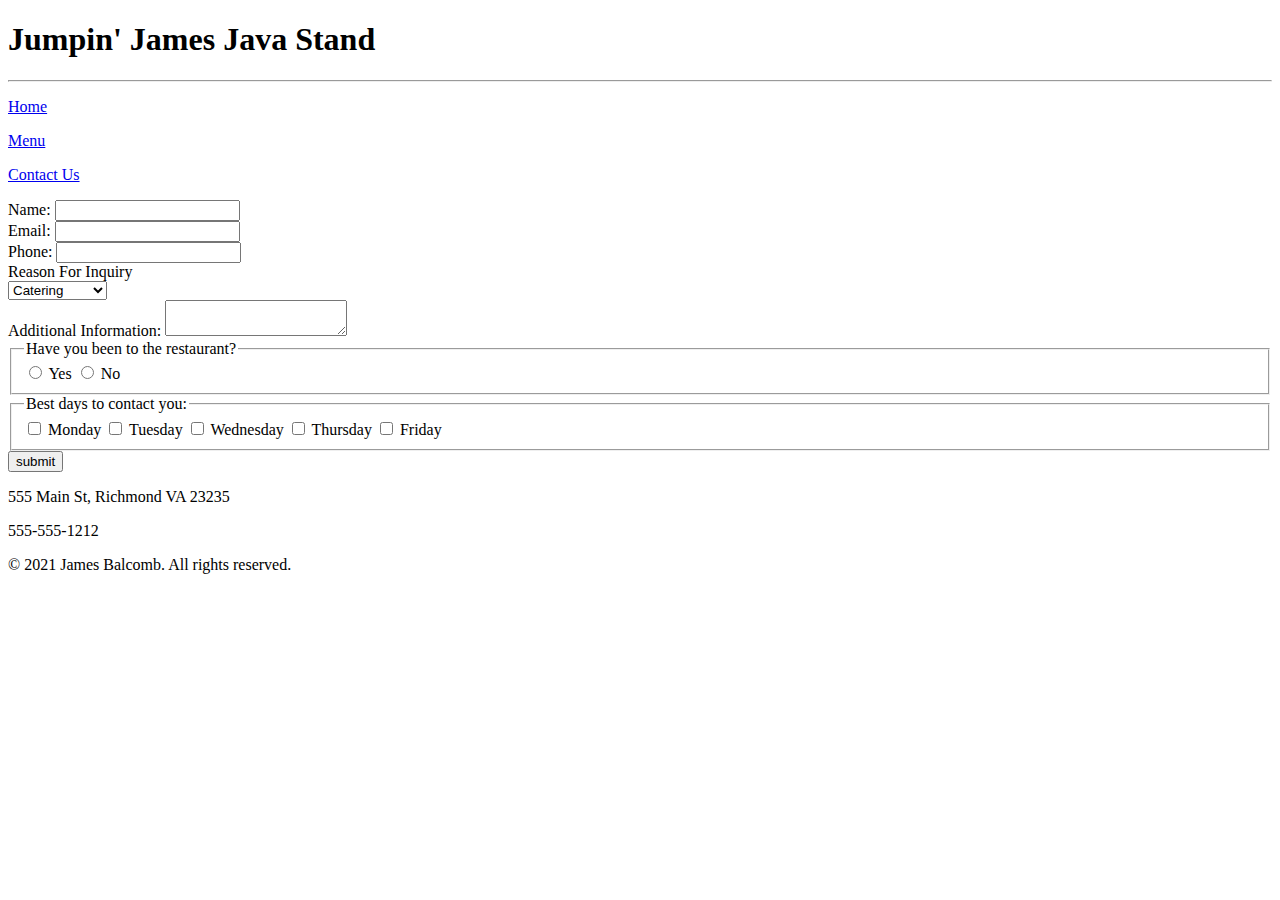
==== contact.html @ 87a94647 "Add files via upload" ====
﻿<!DOCTYPE html>

<!--created by JNB Feb 15 2022-->

<html lang="en" xmlns="http://www.w3.org/1999/xhtml">
<head>
    <meta charset="utf-8" />
    <title>Jumpin' James Java Stand'</title>
</head>
<main>

    <header>
        <h1>Jumpin' James Java Stand</h1>
    </header>

    <nav>
        <hr/>
        <p><a href="index.html">Home</a></p>
        <p><a href="menu.html">Menu</a></p>
        <p><a href="contact.html">Contact Us</a></p>
    </nav>

    <form action="submit.html" method="post">
        <label>Name:</label>
        <input type="text" id="fullName" name="fullname" /> <br />

        <label>Email:</label>
        <input type="text" id="email" name="email" /> <br />

        <label>Phone:</label>
        <input type="text" id="phone" name="phone" /> <br />

        <label>Reason For Inquiry</label><br />
        <select id="inquiryReason" name="inquiryReason">
            <option value="catering" selected>Catering</option>
            <option value="private">Private Party</option>
            <option value="feedback">Feedback</option>
            <option value="other">Other</option>
        </select><br />



        <label>Additional Information:</label>
        <textarea id="additionalInfo" name="additionalInfo" /></textarea><br />

        <fieldset>
            <legend>Have you been to the restaurant?</legend>
            <input type="radio" id="yes" name="question" value="Yes" />
            <label>Yes</label>
            <input type="radio" id="no" name="question" value="No" />
            <label>No</label><br />
        </fieldset>

        <fieldset>
            <legend>Best days to contact you:</legend>

            <input type="checkbox" id="Monday" name="day" value="monday" />
            <label for="monday">Monday</label>

            <input type="checkbox" id="tuesday" name="day" value="tuesday" />
            <label for="tuesday">Tuesday</label>

            <input type="checkbox" id="wednesday" name="day" value="wednesday" />
            <label for="wednesday">Wednesday</label>

            <input type="checkbox" id="Monday" name="day" value="monday" />
            <label for="Thursday">Thursday</label>

            <input type="checkbox" id="Monday" name="day" value="monday" />
            <label for="Friday">Friday</label>


        </fieldset>

        <input type="submit" name="submit" value="submit" />




    </form>
        

    <footer>
        <p>555 Main St, Richmond VA 23235</p>
        <p>555-555-1212</p>
        <p>&copy; 2021 James Balcomb. All rights reserved.</p>
    </footer>
        


</main>

</html>
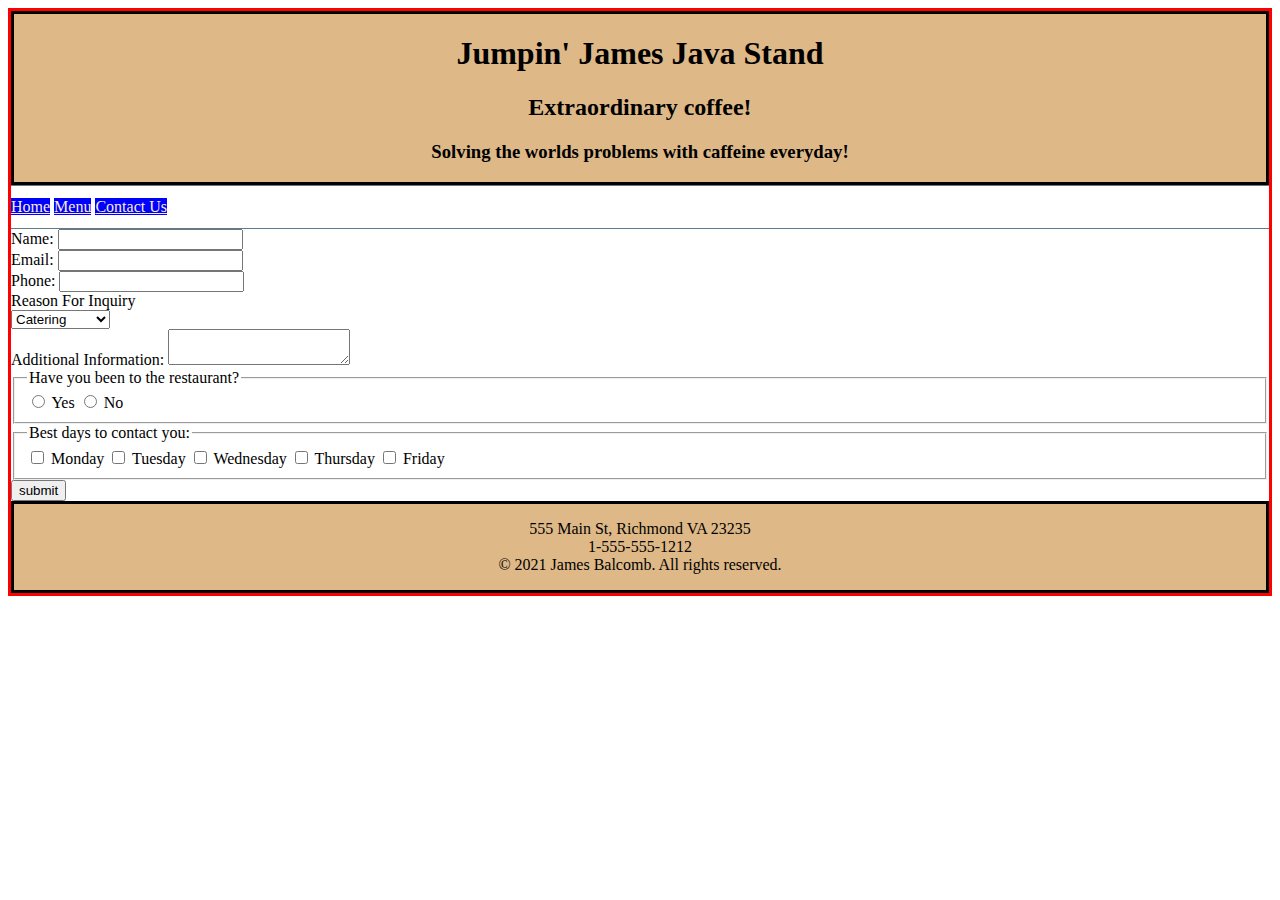
==== commit 2f4d743c: "reworked the header and footer" ====
--- a/contact.html
+++ b/contact.html
@@ -3,89 +3,118 @@
 <!--created by JNB Feb 15 2022-->
 
 <html lang="en" xmlns="http://www.w3.org/1999/xhtml">
+
 <head>
+
+    <html lang="en" xmlns="http://www.w3.org/1999/xhtml">
     <meta charset="utf-8" />
     <title>Jumpin' James Java Stand'</title>
+
+    <!--Does some thing to make bootstrap work-->
+    <meta name="viewport" content="width=device-width" , initial-scale="1" , shrink-to-fit="no"
+
+        <!-- Bootstrap CDN copied from https://getbootstrap.com/docs/4.1/getting-started/introduction/ -->
+    <link rel="stylesheet" href="https://stackpath.bootstrapcdn.com/bootstrap/4.1.3/css/bootstrap.min.css"
+          integrity="sha384-MCw98/SFnGE8fJT3GXwEOngsV7Zt27NXFoaoApmYm81iuXoPkFOJwJ8ERdknLPMO" crossorigin="anonymous">
+
+    <link rel="stylesheet" href="styles/css_styles.css" type="text/css" />
+
+    <style>
+    </style>
+
 </head>
+
+
 <main>
 
-    <header>
+    <header class="jumbotron">
+
         <h1>Jumpin' James Java Stand</h1>
+        <h2 class="font-italic">Extraordinary coffee!</h2>
+        <h3>Solving the worlds problems with caffeine everyday!</h3>
+
     </header>
 
     <nav>
-        <hr/>
-        <p><a href="index.html">Home</a></p>
-        <p><a href="menu.html">Menu</a></p>
-        <p><a href="contact.html">Contact Us</a></p>
+
+        <div>
+            <a class="btn" href="index.html">Home</a>
+            <a class="btn" href="menu.html">Menu</a>
+            <a class="btn" href="contact.html">Contact Us</a>
+        </div>
+
     </nav>
 
-    <form action="submit.html" method="post">
-        <label>Name:</label>
-        <input type="text" id="fullName" name="fullname" /> <br />
+        <form action="submit.html" method="post">
+            <label>Name:</label>
+            <input type="text" id="fullName" name="fullname" /> <br />
 
-        <label>Email:</label>
-        <input type="text" id="email" name="email" /> <br />
+            <label>Email:</label>
+            <input type="text" id="email" name="email" /> <br />
 
-        <label>Phone:</label>
-        <input type="text" id="phone" name="phone" /> <br />
+            <label>Phone:</label>
+            <input type="text" id="phone" name="phone" /> <br />
 
-        <label>Reason For Inquiry</label><br />
-        <select id="inquiryReason" name="inquiryReason">
-            <option value="catering" selected>Catering</option>
-            <option value="private">Private Party</option>
-            <option value="feedback">Feedback</option>
-            <option value="other">Other</option>
-        </select><br />
+            <label>Reason For Inquiry</label><br />
+            <select id="inquiryReason" name="inquiryReason">
+                <option value="catering" selected>Catering</option>
+                <option value="private">Private Party</option>
+                <option value="feedback">Feedback</option>
+                <option value="other">Other</option>
+            </select><br />
 
 
 
-        <label>Additional Information:</label>
-        <textarea id="additionalInfo" name="additionalInfo" /></textarea><br />
+            <label>Additional Information:</label>
+            <textarea id="additionalInfo" name="additionalInfo" /></textarea><br />
 
-        <fieldset>
-            <legend>Have you been to the restaurant?</legend>
-            <input type="radio" id="yes" name="question" value="Yes" />
-            <label>Yes</label>
-            <input type="radio" id="no" name="question" value="No" />
-            <label>No</label><br />
-        </fieldset>
+            <fieldset>
+                <legend>Have you been to the restaurant?</legend>
+                <input type="radio" id="yes" name="question" value="Yes" />
+                <label>Yes</label>
+                <input type="radio" id="no" name="question" value="No" />
+                <label>No</label><br />
+            </fieldset>
 
-        <fieldset>
-            <legend>Best days to contact you:</legend>
+            <fieldset>
+                <legend>Best days to contact you:</legend>
 
-            <input type="checkbox" id="Monday" name="day" value="monday" />
-            <label for="monday">Monday</label>
+                <input type="checkbox" id="Monday" name="day" value="monday" />
+                <label for="monday">Monday</label>
 
-            <input type="checkbox" id="tuesday" name="day" value="tuesday" />
-            <label for="tuesday">Tuesday</label>
+                <input type="checkbox" id="tuesday" name="day" value="tuesday" />
+                <label for="tuesday">Tuesday</label>
 
-            <input type="checkbox" id="wednesday" name="day" value="wednesday" />
-            <label for="wednesday">Wednesday</label>
+                <input type="checkbox" id="wednesday" name="day" value="wednesday" />
+                <label for="wednesday">Wednesday</label>
 
-            <input type="checkbox" id="Monday" name="day" value="monday" />
-            <label for="Thursday">Thursday</label>
+                <input type="checkbox" id="Monday" name="day" value="monday" />
+                <label for="Thursday">Thursday</label>
 
-            <input type="checkbox" id="Monday" name="day" value="monday" />
-            <label for="Friday">Friday</label>
+                <input type="checkbox" id="Monday" name="day" value="monday" />
+                <label for="Friday">Friday</label>
 
 
-        </fieldset>
+            </fieldset>
 
-        <input type="submit" name="submit" value="submit" />
+            <input type="submit" name="submit" value="submit" />
 
 
 
 
-    </form>
-        
+        </form>
 
-    <footer>
-        <p>555 Main St, Richmond VA 23235</p>
-        <p>555-555-1212</p>
-        <p>&copy; 2021 James Balcomb. All rights reserved.</p>
-    </footer>
-        
+
+        <footer class="footer">
+            <p>
+                555 Main St, Richmond VA 23235<br />1-555-555-1212<br />&copy; 2021 James Balcomb. All rights reserved.
+            </p>
+        </footer>
+
+        <!-- CDN links copied from https://getbootstrap.com/docs/4.1/getting-started/introduction/ -->
+        <script src="https://code.jquery.com/jquery-3.3.1.slim.min.js" integrity="sha384-q8i/X+965DzO0rT7abK41JStQIAqVgRVzpbzo5smXKp4YfRvH+8abtTE1Pi6jizo" crossorigin="anonymous"></script>
+        <script src="https://cdnjs.cloudflare.com/ajax/libs/popper.js/1.14.3/umd/popper.min.js" integrity="sha384-ZMP7rVo3mIykV+2+9J3UJ46jBk0WLaUAdn689aCwoqbBJiSnjAK/l8WvCWPIPm49" crossorigin="anonymous"></script>
+        <script src="https://stackpath.bootstrapcdn.com/bootstrap/4.1.3/js/bootstrap.min.js" integrity="sha384-ChfqqxuZUCnJSK3+MXmPNIyE6ZbWh2IMqE241rYiqJxyMiZ6OW/JmZQ5stwEULTy" crossorigin="anonymous"></script>
 
 
 </main>
--- a/styles/css_styles.css
+++ b/styles/css_styles.css
@@ -0,0 +1,36 @@
+﻿body
+{
+    border:solid;
+    border-color: red;
+}
+
+nav {
+    border-top: thin #5b7d87 solid;
+    border-bottom: thin #5b7d87 solid;
+    padding-top: 12px;
+    padding-bottom: 12px;
+}
+
+nav .btn {
+        background-color: blue;
+        color: antiquewhite;
+
+}
+
+        nav .btn:hover {
+            font-weight: bold;
+
+        }
+
+.jumbotron {
+    background-color: burlywood;
+    border:solid;
+    text-align:center;
+}
+
+.footer {
+    background-color: burlywood;
+    text-align: center;
+    border:solid;
+
+}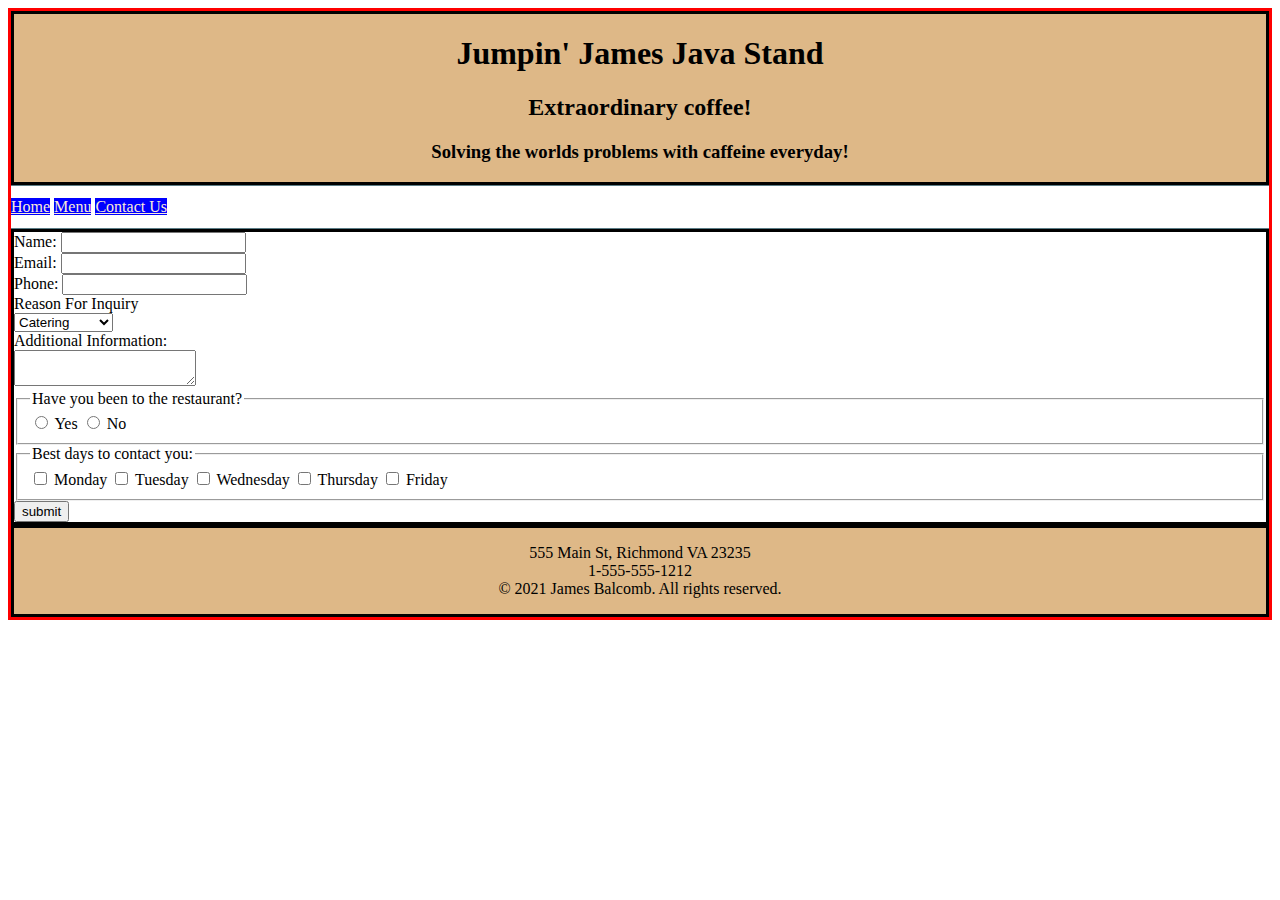
==== commit 60a94b7f: "added some jscript" ====
--- a/contact.html
+++ b/contact.html
@@ -20,6 +20,11 @@
     <link rel="stylesheet" href="styles/css_styles.css" type="text/css" />
 
     <style>
+
+        .form {
+            border:solid;
+        }
+
     </style>
 
 </head>
@@ -45,7 +50,7 @@
 
     </nav>
 
-        <form action="submit.html" method="post">
+        <form class ="form" action="submit.html" method="post">
             <label>Name:</label>
             <input type="text" id="fullName" name="fullname" /> <br />
 
@@ -65,7 +70,7 @@
 
 
 
-            <label>Additional Information:</label>
+            <label>Additional Information:</label><br />
             <textarea id="additionalInfo" name="additionalInfo" /></textarea><br />
 
             <fieldset>
